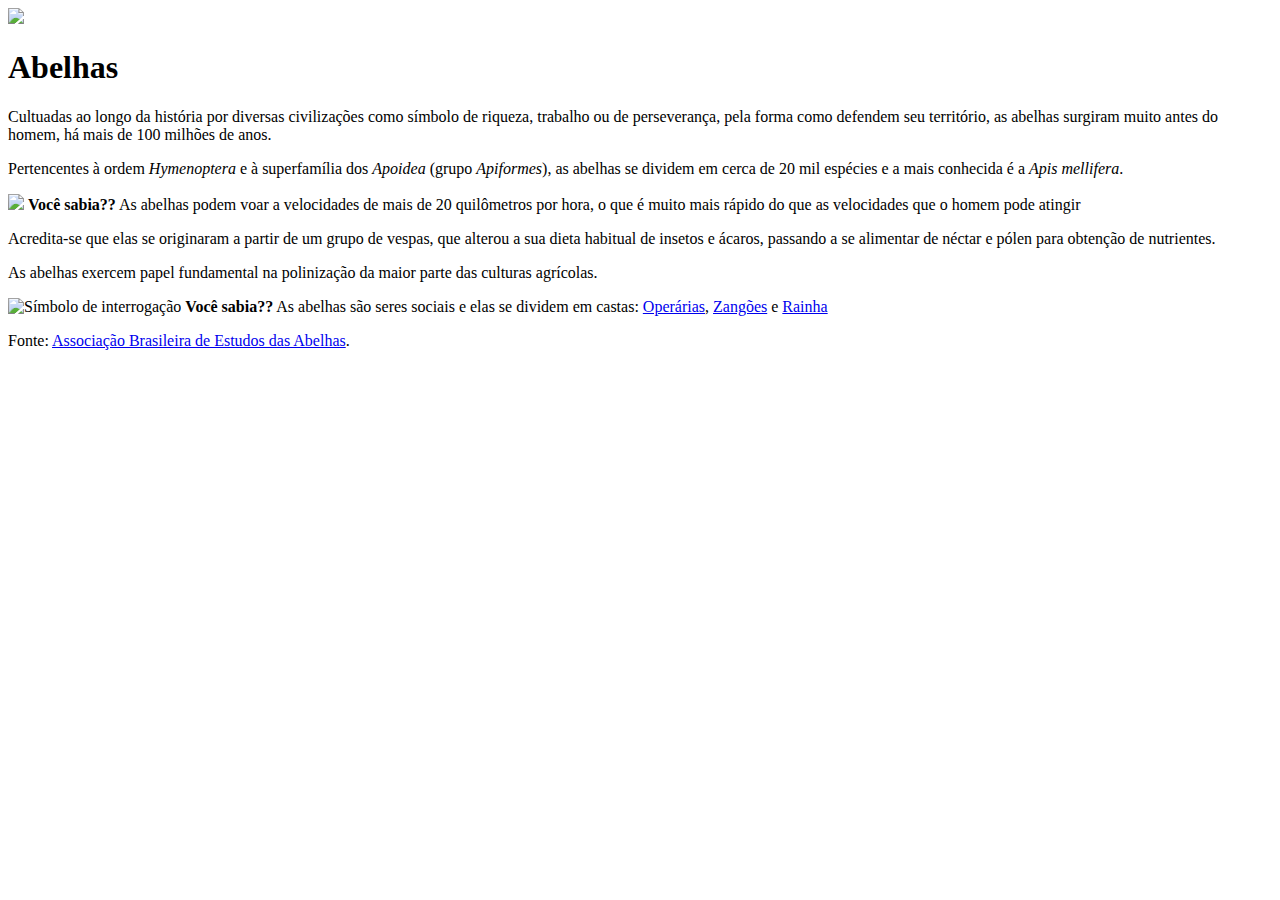
==== index.html @ afc53e61 "initial commit" ====
<!DOCTYPE html>
<html lang="pt-BR">
  <head>
    <meta charset="utf-8">
    <title>Abelhas e suas Castas</title>
    <link rel="icon" href="favicon.png">
    <link href="estilos.css" rel="stylesheet">
  </head>
  <body>
    <img src="imgs/logomarca.png">
    <audio src="sounds/banjo-kazooie-click-clock-wood-spring.mp3" autoplay loop="0"></audio>
    <h1>Abelhas</h1>
    <p>Cultuadas ao longo da história por diversas civilizações como símbolo
      de riqueza, trabalho ou de perseverança, pela forma como defendem
      seu território, as abelhas surgiram muito antes do homem,
      há mais de 100 milhões de anos.
    </p>
    <p>Pertencentes à ordem <em>Hymenoptera</em> e à superfamília dos
      <em>Apoidea</em> (grupo <em>Apiformes</em>), as abelhas se dividem em
      cerca de 20 mil espécies e a mais conhecida é a
      <em>Apis mellifera</em>.
    </p>
    <p class="curiosidade">
      <img src="imgs/icone-curiosidade.png">
      <strong>Você sabia??</strong> As abelhas podem voar a velocidades de
      mais de 20 quilômetros por hora, o que é muito mais rápido do que as
      velocidades que o homem pode atingir
    </p>
    <p>Acredita-se que elas se originaram a partir de um grupo de vespas,
      que alterou a sua dieta habitual de insetos e ácaros, passando a
      se alimentar de néctar e pólen para obtenção de nutrientes.
    </p>
    <p>As abelhas exercem papel fundamental na polinização da maior parte
      das culturas agrícolas.
    </p>
    <p class="curiosidade">
      <img src="imgs/icone-curiosidade.png" alt="Símbolo de interrogação">
      <strong>Você sabia??</strong> As abelhas são seres sociais e elas
      se dividem em castas: <a href="operarias.html">Operárias</a>,
      <a href="zangoes.html">Zangões</a> e <a href="rainha.html">Rainha</a>
    </p>
    <p>Fonte: <a href="https://abelha.org.br/">Associação Brasileira de Estudos das Abelhas</a>.</p>
  </body>
</html>
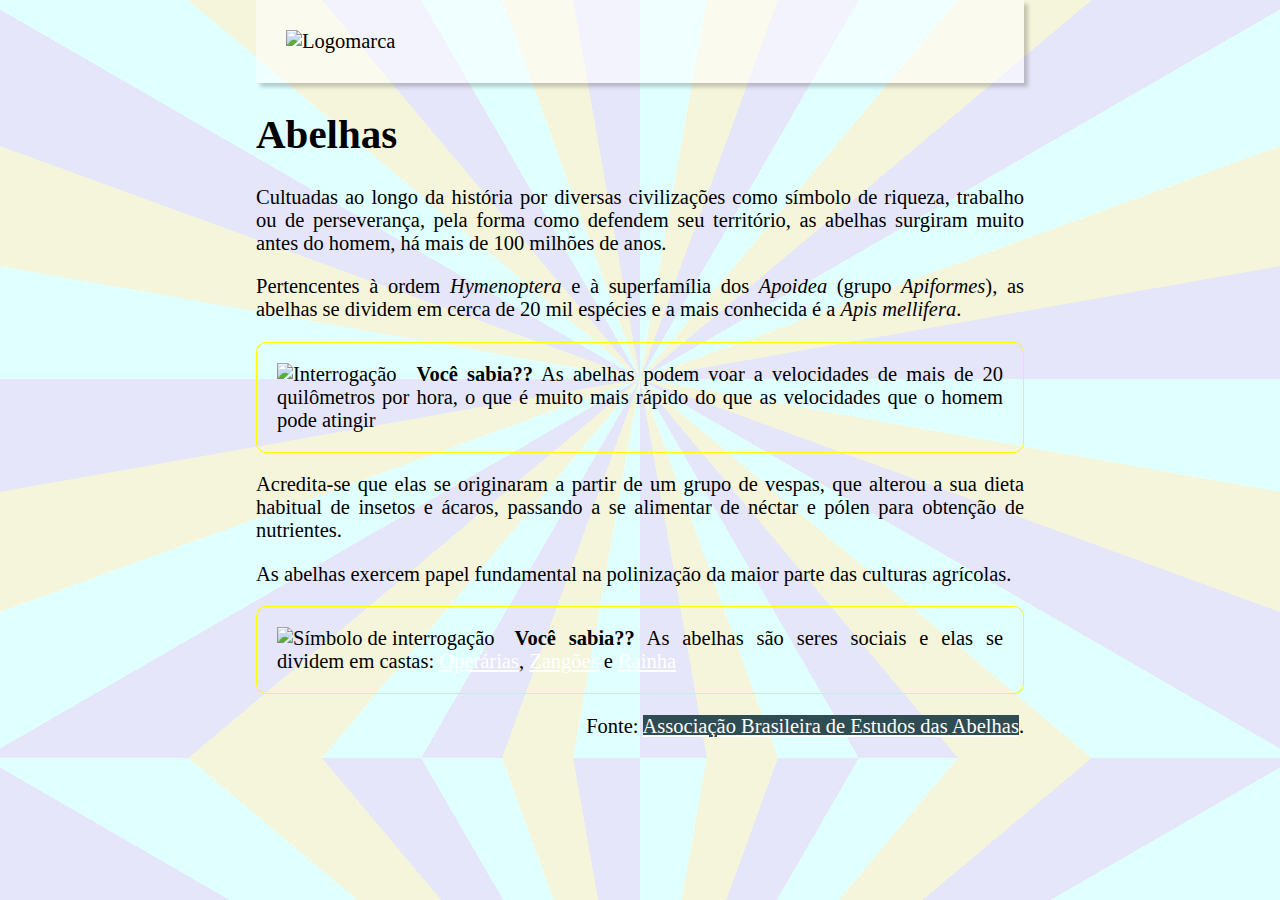
==== commit c12400ba: "Finalizando Exercício" ====
--- a/index.html
+++ b/index.html
@@ -7,7 +7,8 @@
     <link href="estilos.css" rel="stylesheet">
   </head>
   <body>
-    <img src="imgs/logomarca.png">
+    <script src="abelhinha.js"></script>
+    <img id="logomarca" src="imgs/logomarca.png" alt="Logomarca">
     <audio src="sounds/banjo-kazooie-click-clock-wood-spring.mp3" autoplay loop="0"></audio>
     <h1>Abelhas</h1>
     <p>Cultuadas ao longo da história por diversas civilizações como símbolo
@@ -21,7 +22,7 @@
       <em>Apis mellifera</em>.
     </p>
     <p class="curiosidade">
-      <img src="imgs/icone-curiosidade.png">
+      <img src="imgs/icone-curiosidade.png" alt="Interrogação">
       <strong>Você sabia??</strong> As abelhas podem voar a velocidades de
       mais de 20 quilômetros por hora, o que é muito mais rápido do que as
       velocidades que o homem pode atingir
@@ -33,7 +34,7 @@
     <p>As abelhas exercem papel fundamental na polinização da maior parte
       das culturas agrícolas.
     </p>
-    <p class="curiosidade">
+    <p class="curiosidade" alt="Interrogação">
       <img src="imgs/icone-curiosidade.png" alt="Símbolo de interrogação">
       <strong>Você sabia??</strong> As abelhas são seres sociais e elas
       se dividem em castas: <a href="operarias.html">Operárias</a>,
--- a/estilos.css
+++ b/estilos.css
@@ -0,0 +1,83 @@
+body {
+    background-image: repeating-conic-gradient(#E0FFFF 0deg 10deg, #F5F5DC 10deg 20deg, #E6E6FA 20deg 30deg);
+    background-size: cover;
+    font-size: 20.5px;
+    margin: 0% 20% ;
+    min-height: 100%;
+    text-align: justify;
+  }
+  
+  #logomarca {
+    display: block;
+    margin-left: auto;
+    margin-right: auto;
+    background-color: rgba(255, 255, 255, 0.5);
+    box-shadow: 4px 4px 4px #0003;
+    padding: 30px;
+  }
+  
+  .curiosidade {
+    background-image: url("imgs/favo-de-mel.png");
+    border: 1px solid yellow;
+    border-radius: 10px;
+    padding: 20px;
+  }
+  
+  .curiosidade > img {
+    float: left;
+    margin-right: 20px;
+  }
+  
+  .texto-em-volta {
+    shape-outside: circle(50%);
+  }
+  
+  .casta-de-abelha {
+    margin-bottom: 10px;
+    border-radius: 50%;
+    border: 1px solid yellow;
+  }
+  
+  .esquerda {
+    float: left;
+    margin-right: 20px;
+  }
+  
+  .direita {
+    float: right;
+    margin-left: 20px;
+  }
+  
+  #fundo-Curiosidade {
+    clear: left;
+  }
+  
+  a[href^="https"] {
+    background-color: rgb(47, 76, 83);
+  }
+  
+  p:last-child {
+    text-align: right;
+  }
+  
+  a:link {
+    color: rgb(255, 255, 255);
+  }
+  
+  a:hover {
+    color: rgb(196, 37, 37);
+    text-decoration: overline;
+  }
+  
+  a:active {
+    color: rgb(197, 5, 255);
+  }
+  
+  a:visited {
+    color: rgb(251, 255, 0);
+    text-decoration: underline overline;
+  }
+  
+  img:not([alt]) {
+    border: 5px double #DAA520;
+  }